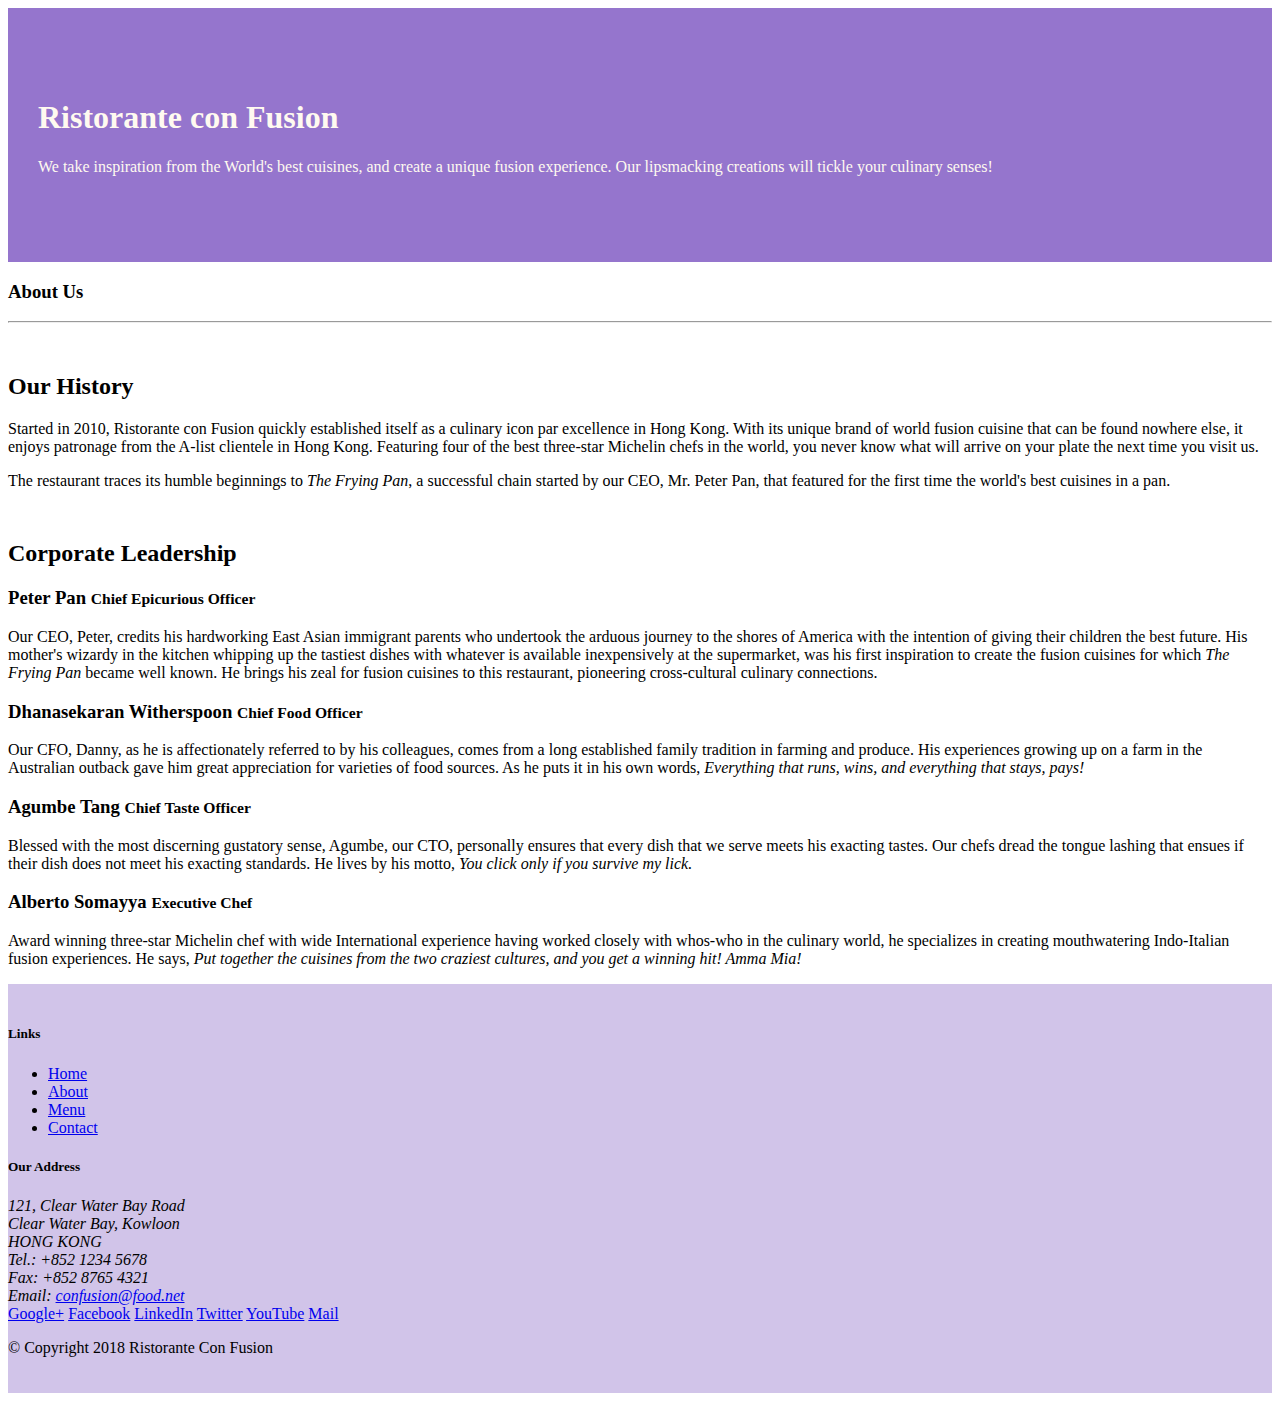
==== aboutus.html @ 881fd039 "My bootstrap grid assessment" ====
<!DOCTYPE html>
<html lang="en">

<head>
    <meta charset="utf-8">
    <meta name="viewport" content="width=device-width, initial-scale=1, shrink-to-fit=no">
    <meta http-equiv="x-ua-compatible" content="ie=edge">

    <!-- Bootstrap CSS -->
    <link rel="stylesheet" href="node_modules/bootstrap/dist/css/bootstrap.min.css">
    <link rel="stylesheet" href="/css/styles.css">
    <title>Ristorante Con Fusion: About Us</title>

</head>

<body>

    <header class="jumbotron">
        <div class="container">
            <div class="row row-header">
                <div class="col-12 col-sm-6">
                    <h1>Ristorante con Fusion</h1>
                    <p>We take inspiration from the World's best cuisines, and create a unique fusion experience. Our lipsmacking creations will tickle your culinary senses!</p>
                </div>
                <div class="col-12 col-sm">
                </div>
            </div>
        </div>
    </header>

    <div class="container">
        <div class="row">
            <div class="col-12 col-md-12">
               <h3>About Us</h3>
               <hr>
            </div>
        </div>

        <div class="row content">
            <div class="col-12 col-md-6">
                <h2>Our History</h2>
                <p>Started in 2010, Ristorante con Fusion quickly established itself as a culinary icon par excellence in Hong Kong. With its unique brand of world fusion cuisine that can be found nowhere else, it enjoys patronage from the A-list clientele in Hong Kong.  Featuring four of the best three-star Michelin chefs in the world, you never know what will arrive on your plate the next time you visit us.</p>
                <p>The restaurant traces its humble beginnings to <em>The Frying Pan</em>, a successful chain started by our CEO, Mr. Peter Pan, that featured for the first time the world's best cuisines in a pan.</p>
            </div>
            <div>
            </div>
        </div>


        <div class="row">
            <div class="col-12 col-md-12">
                <h2>Corporate Leadership</h2>
                <h3>Peter Pan <small>Chief Epicurious Officer</small></h3>
                <p class="d-none d-sm-block">Our CEO, Peter, credits his hardworking East Asian immigrant parents who undertook the arduous journey to the shores of America with the intention of giving their children the best future. His mother's wizardy in the kitchen whipping up the tastiest dishes with whatever is available inexpensively at the supermarket, was his first inspiration to create the fusion cuisines for which <em>The Frying Pan</em> became well known. He brings his zeal for fusion cuisines to this restaurant, pioneering cross-cultural culinary connections.</p>
                <h3>Dhanasekaran Witherspoon <small>Chief Food Officer</small></h3>
                <p class="d-none d-sm-block">Our CFO, Danny, as he is affectionately referred to by his colleagues, comes from a long established family tradition in farming and produce. His experiences growing up on a farm in the Australian outback gave him great appreciation for varieties of food sources. As he puts it in his own words, <em>Everything that runs, wins, and everything that stays, pays!</em></p>
                <h3>Agumbe Tang <small>Chief Taste Officer</small></h3>
                <p class="d-none d-sm-block">Blessed with the most discerning gustatory sense, Agumbe, our CTO, personally ensures that every dish that we serve meets his exacting tastes. Our chefs dread the tongue lashing that ensues if their dish does not meet his exacting standards. He lives by his motto, <em>You click only if you survive my lick.</em></p>
                <h3>Alberto Somayya <small>Executive Chef</small></h3>
                <p class="d-none d-sm-block">Award winning three-star Michelin chef with wide International experience having worked closely with whos-who in the culinary world, he specializes in creating mouthwatering Indo-Italian fusion experiences. He says, <em>Put together the cuisines from the two craziest cultures, and you get a winning hit! Amma Mia!</em></p>
            </div>
       </div>

    </div>

    <footer class="footer">
        <div class="container">
            <div class="row">
                <div class="col-4 offset-1 col-sm-2">
                    <h5>Links</h5>
                    <ul class="list-unstyled">
                        <li><a href="#">Home</a></li>
                        <li><a href="#">About</a></li>
                        <li><a href="#">Menu</a></li>
                        <li><a href="#">Contact</a></li>
                    </ul>
                </div>
                <div class="col-7 col-sm-5">
                    <h5>Our Address</h5>
                    <address>
		              121, Clear Water Bay Road<br>
		              Clear Water Bay, Kowloon<br>
		              HONG KONG<br>
		              Tel.: +852 1234 5678<br>
		              Fax: +852 8765 4321<br>
		              Email: <a href="mailto:confusion@food.net">confusion@food.net</a>
		           </address>
                </div>
                <div class="col-12 col-sm-4 align-self-center">
                    <div class="text-center">
                        <a href="http://google.com/+">Google+</a>
                        <a href="http://www.facebook.com/profile.php?id=">Facebook</a>
                        <a href="http://www.linkedin.com/in/">LinkedIn</a>
                        <a href="http://twitter.com/">Twitter</a>
                        <a href="http://youtube.com/">YouTube</a>
                        <a href="mailto:">Mail</a>
                    </div>
                </div>
           </div>
           <div class="row justify-content-center">
                <div class="col-auto">
                    <p>© Copyright 2018 Ristorante Con Fusion</p>
                </div>
           </div>
        </div>
    </footer>

      <!-- jQuery first, then Popper.js, then Bootstrap JS. -->
      <script src="node_modules/jquery/dist/jquery.slim.min.js"></script>
      <script src="node_modules/popper.js/dist/umd/popper.min.js"></script>
      <script src="node_modules/bootstrap/dist/js/bootstrap.min.js"></script>
</body>

</html>
---- css/styles.css ----
.row-header{
  margin: 0px auto;
  padding: 0px auto;
}

.row-content{
  margin: 0px auto;
  padding: 50px 0Px 50px 0px;
  border-bottom: 1px ridge;
  min-height: 400px;
}

.footer{
  background-color: #D1C4E9;
  margin: 0px auto;
  padding: 20px 0px 20px 0px;
}

.jumbotron{
  padding: 70px 30px 70px 30px;
  margin: 0px auto;
  background-color: #9575CD;
  color: floralwhite;
}

.address{
  font-size: 80%;
  margin: 0px;
  color: #0f0f0f;
}

.content{
  margin: 50px 0px;
}
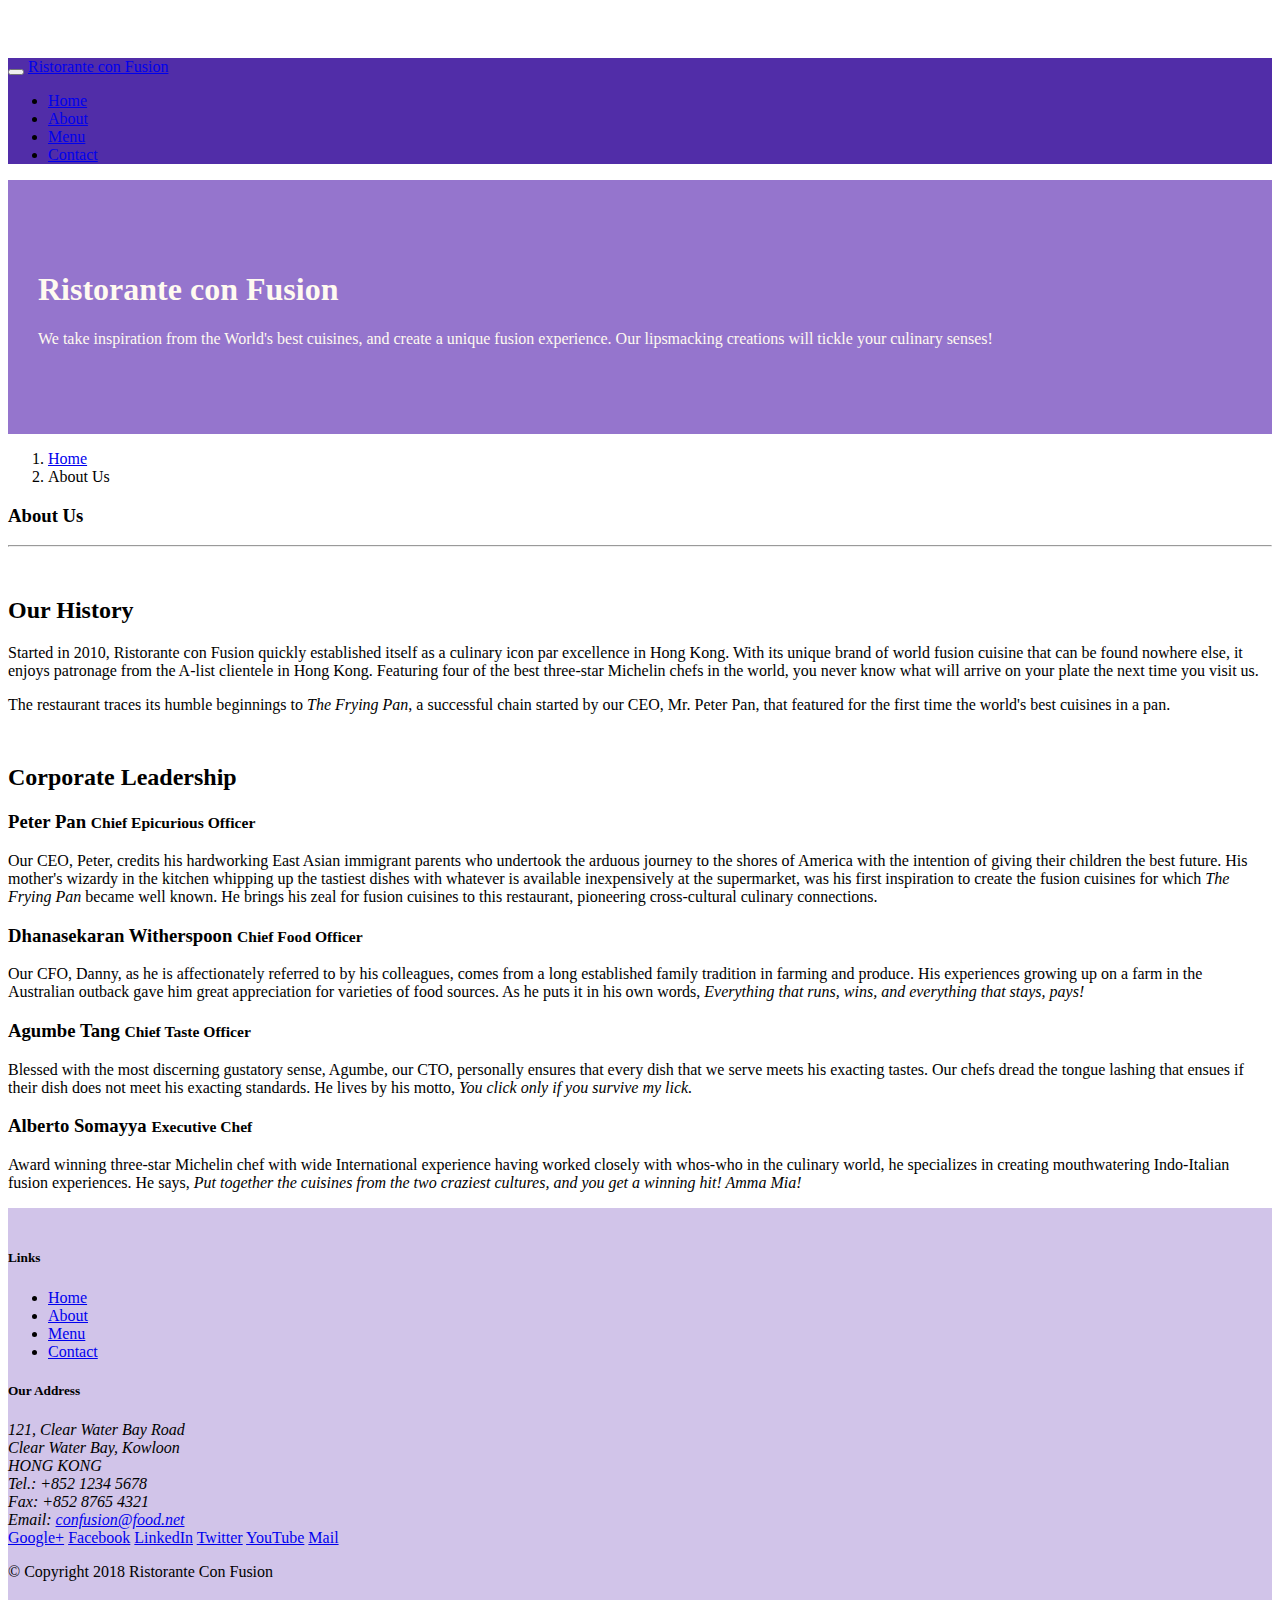
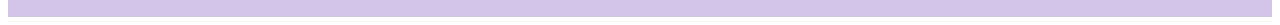
==== commit 2a455b51: "Introduction navbar and breadcrump" ====
--- a/aboutus.html
+++ b/aboutus.html
@@ -15,6 +15,25 @@
 
 <body>
 
+      <!--this is the navigation menu for our site-->
+        <nav class="navbar navbar-dark navbar-expand-sm fixed-top">
+            <div class="container">
+              <button type="button" name="button" class="navbar-toggler" data-toggle="collapse" data-target="#Navbar">
+                    <span class="navbar-toggler-icon"></span>
+              </button>
+                <a class="navbar-brand mr-auto" href="./index.html">Ristorante con Fusion</a>
+                <div class="collapse navbar-collapse" id="Navbar">
+                      <ul class="navbar-nav mr-auto">
+                        <li class="navbar-item"><a class="nav-link" href="./index.html">Home</a></li>
+                        <li class="navbar-item active"><a class="nav-link" href="#">About</a></li>
+                        <li class="navbar-item"><a class="nav-link" href="#">Menu</a></li>
+                        <li class="navbar-item"><a class="nav-link" href="#">Contact</a></li>
+                      </ul>
+                </div>
+
+            </div>
+        </nav>
+
     <header class="jumbotron">
         <div class="container">
             <div class="row row-header">
@@ -30,14 +49,18 @@
 
     <div class="container">
         <div class="row">
-            <div class="col-12 col-md-12">
+          <ol class="col-12 breadcrumb">
+              <li class="breadcrumb-item"><a href="./index.html">Home</a></li>
+              <li class="breadcrumb-item active">About Us</li>
+          </ol>
+            <div class="col-12 col-sm-12">
                <h3>About Us</h3>
                <hr>
             </div>
         </div>
 
         <div class="row content">
-            <div class="col-12 col-md-6">
+            <div class="col-12 col-sm-6">
                 <h2>Our History</h2>
                 <p>Started in 2010, Ristorante con Fusion quickly established itself as a culinary icon par excellence in Hong Kong. With its unique brand of world fusion cuisine that can be found nowhere else, it enjoys patronage from the A-list clientele in Hong Kong.  Featuring four of the best three-star Michelin chefs in the world, you never know what will arrive on your plate the next time you visit us.</p>
                 <p>The restaurant traces its humble beginnings to <em>The Frying Pan</em>, a successful chain started by our CEO, Mr. Peter Pan, that featured for the first time the world's best cuisines in a pan.</p>
@@ -48,7 +71,7 @@
 
 
         <div class="row">
-            <div class="col-12 col-md-12">
+            <div class="col-12 col-sm-12">
                 <h2>Corporate Leadership</h2>
                 <h3>Peter Pan <small>Chief Epicurious Officer</small></h3>
                 <p class="d-none d-sm-block">Our CEO, Peter, credits his hardworking East Asian immigrant parents who undertook the arduous journey to the shores of America with the intention of giving their children the best future. His mother's wizardy in the kitchen whipping up the tastiest dishes with whatever is available inexpensively at the supermarket, was his first inspiration to create the fusion cuisines for which <em>The Frying Pan</em> became well known. He brings his zeal for fusion cuisines to this restaurant, pioneering cross-cultural culinary connections.</p>
@@ -69,7 +92,7 @@
                 <div class="col-4 offset-1 col-sm-2">
                     <h5>Links</h5>
                     <ul class="list-unstyled">
-                        <li><a href="#">Home</a></li>
+                        <li><a href="./index.html">Home</a></li>
                         <li><a href="#">About</a></li>
                         <li><a href="#">Menu</a></li>
                         <li><a href="#">Contact</a></li>
--- a/css/styles.css
+++ b/css/styles.css
@@ -32,3 +32,12 @@
 .content{
   margin: 50px 0px;
 }
+
+body{
+  padding: 50px 0px 0px 0px;
+  z-index: 0;
+}
+
+.navbar-dark{
+  background-color: #512DA8;
+}
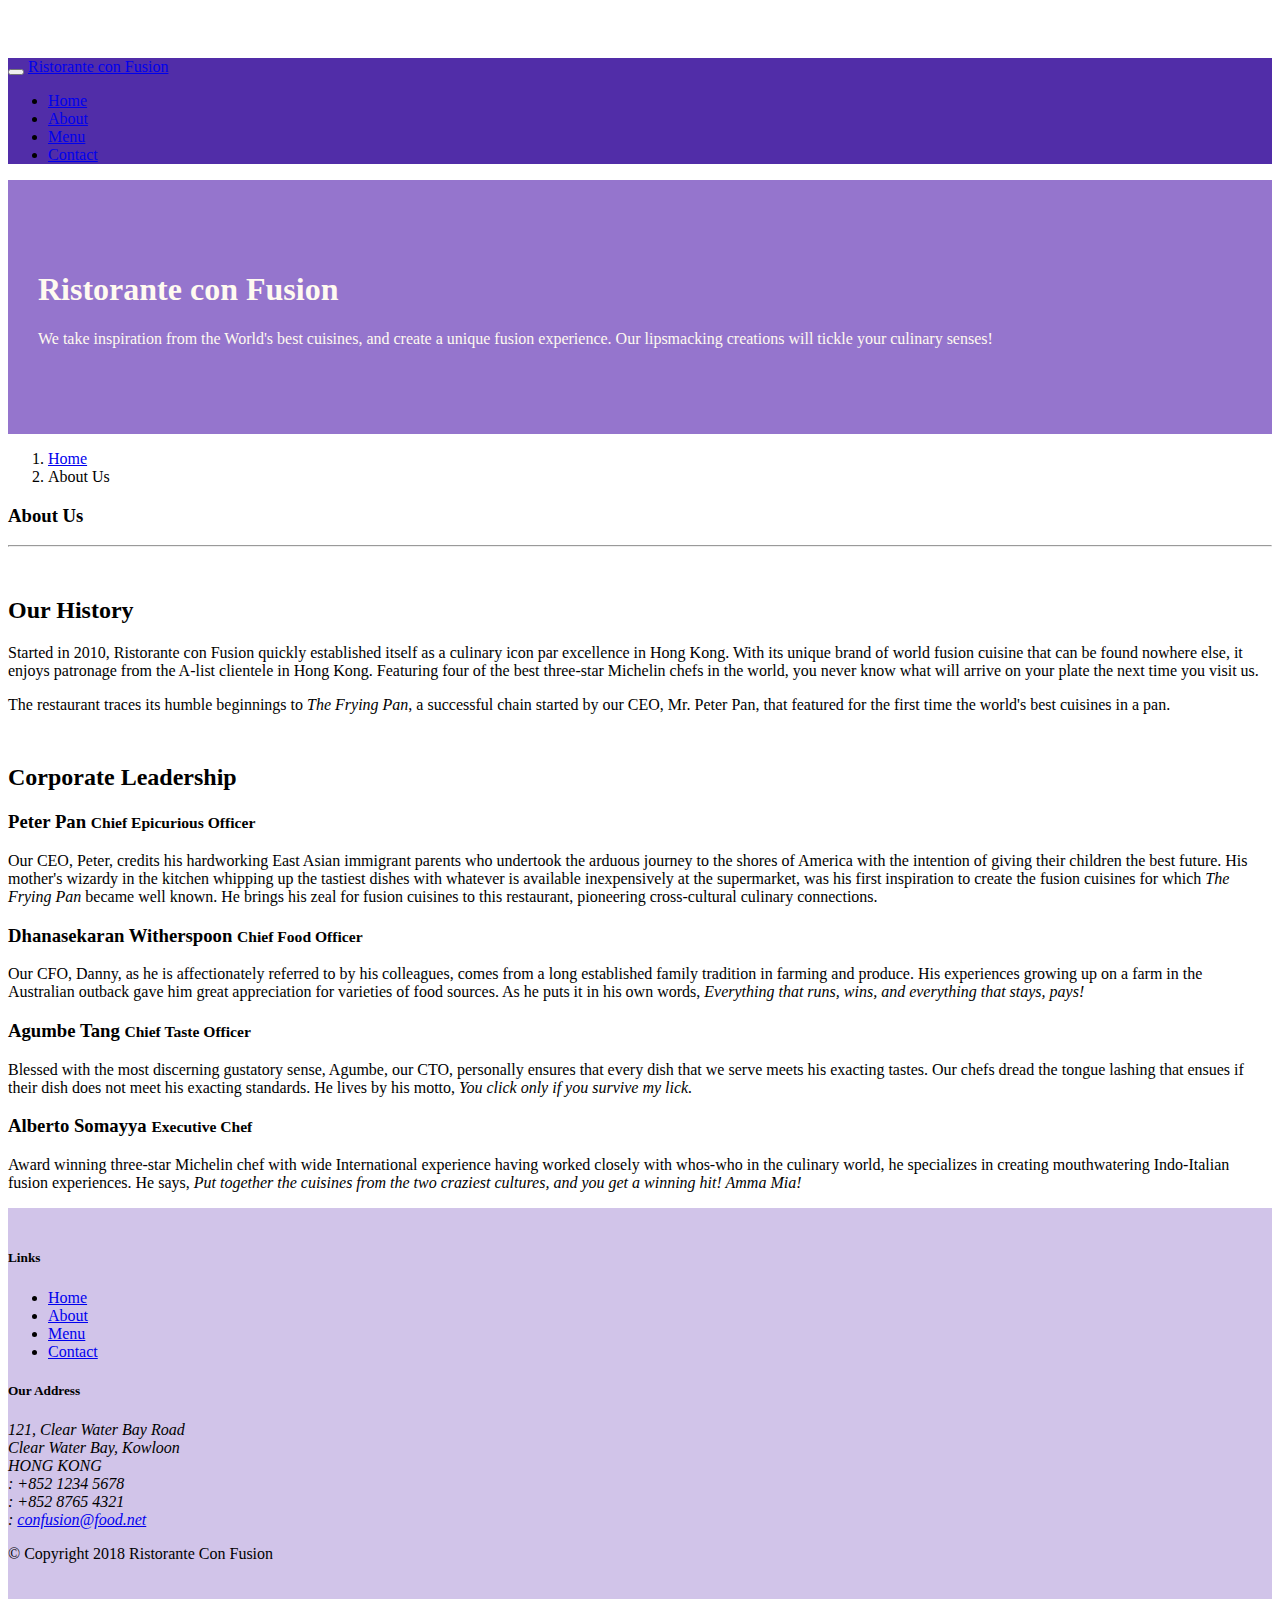
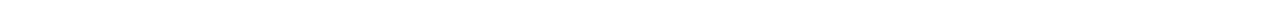
==== commit 0cd98b7b: "Intro to font-awesome and bootstrap-social-icon" ====
--- a/aboutus.html
+++ b/aboutus.html
@@ -8,6 +8,9 @@
 
     <!-- Bootstrap CSS -->
     <link rel="stylesheet" href="node_modules/bootstrap/dist/css/bootstrap.min.css">
+    <!--the use of font-awesome icons-->
+    <link rel="stylesheet" href="node_modules/font-awesome/css/font-awesome.min.css">
+    <link rel="stylesheet" href="node_modules/bootstrap-social/bootstrap-social.css">
     <link rel="stylesheet" href="/css/styles.css">
     <title>Ristorante Con Fusion: About Us</title>
 
@@ -16,18 +19,26 @@
 <body>
 
       <!--this is the navigation menu for our site-->
+      <!--navbar for the navigation menu. whereas navbar-dark for the dark menu,navbar-expand-sm responsive design for small screens-->
+      <!--fixed top class for maintening the menu fixed on the top of the page-->
         <nav class="navbar navbar-dark navbar-expand-sm fixed-top">
             <div class="container">
+              <!--toggle button for small screens responsive design-->
+              <!--navigation bar must be collapsed in the small extra screens, that's why we used these lines of code-->
+              <!--the class navbar-toogler for creating the the toggle button and data-toggle="collapse" to collapse the button-->
               <button type="button" name="button" class="navbar-toggler" data-toggle="collapse" data-target="#Navbar">
+                <!--this line of code allows us to create the toggle button by using the class navbar-toggler-icon-->
                     <span class="navbar-toggler-icon"></span>
               </button>
+              <!--the class navbar-brand for presenting the brand of the website and mr auto-->
                 <a class="navbar-brand mr-auto" href="./index.html">Ristorante con Fusion</a>
+                <!--to hide the menu in the small screens with the toggle button-->
                 <div class="collapse navbar-collapse" id="Navbar">
                       <ul class="navbar-nav mr-auto">
-                        <li class="navbar-item"><a class="nav-link" href="./index.html">Home</a></li>
-                        <li class="navbar-item active"><a class="nav-link" href="#">About</a></li>
-                        <li class="navbar-item"><a class="nav-link" href="#">Menu</a></li>
-                        <li class="navbar-item"><a class="nav-link" href="#">Contact</a></li>
+                        <li class="navbar-item"><a class="nav-link" href="./index.html"><span class="fa fa-home fa-lg"></span> Home</a></li>
+                        <li class="navbar-item active"><a class="nav-link" href="#"><span class="fa fa-info fa-lg"></span> About</a></li>
+                        <li class="navbar-item"><a class="nav-link" href="#"><span class="fa fa-list fa-lg"></span> Menu</a></li>
+                        <li class="navbar-item"><a class="nav-link" href="#"><span class="fa fa-address-card fa-lg"></span>Contact</a></li>
                       </ul>
                 </div>
 
@@ -46,7 +57,7 @@
             </div>
         </div>
     </header>
-
+<!--this is the breadcrumbs declaration-->
     <div class="container">
         <div class="row">
           <ol class="col-12 breadcrumb">
@@ -104,19 +115,19 @@
 		              121, Clear Water Bay Road<br>
 		              Clear Water Bay, Kowloon<br>
 		              HONG KONG<br>
-		              Tel.: +852 1234 5678<br>
-		              Fax: +852 8765 4321<br>
-		              Email: <a href="mailto:confusion@food.net">confusion@food.net</a>
+		              <i class="fa fa-phone fa-lg"></i>: +852 1234 5678<br>
+		              <i class="fa fa-fax fa-lg"></i>: +852 8765 4321<br>
+		              <i class="fa fa-envelope fa-lg"></i>: <a href="mailto:confusion@food.net">confusion@food.net</a>
 		           </address>
                 </div>
                 <div class="col-12 col-sm-4 align-self-center">
                     <div class="text-center">
-                        <a href="http://google.com/+">Google+</a>
-                        <a href="http://www.facebook.com/profile.php?id=">Facebook</a>
-                        <a href="http://www.linkedin.com/in/">LinkedIn</a>
-                        <a href="http://twitter.com/">Twitter</a>
-                        <a href="http://youtube.com/">YouTube</a>
-                        <a href="mailto:">Mail</a>
+                        <a class="btn btn-social-icon btn-google" href="http://google.com/+"><i class="fa fa-google-plus fa-lg"></i></a>
+                        <a class="btn btn-social-icon btn-facebook" href="http://www.facebook.com/profile.php?id="><i class="fa fa-facebook fa-lg"></i></a>
+                        <a class="btn btn-social-icon btn-linkedin" href="http://www.linkedin.com/in/"><i class="fa fa-linkedin fa-lg"></i></a>
+                        <a class="btn btn-social-icon btn-twitter" href="http://twitter.com/"><i class="fa fa-twitter fa-lg"></i></a>
+                        <a class="btn btn-social-icon btn-google" href="http://youtube.com/"><i class="fa fa-youtube fa-lg"></i></a>
+                        <a class="btn btn-social-icon" href="mailto:"><i class="fa fa-envelope-o"></i></a>
                     </div>
                 </div>
            </div>
